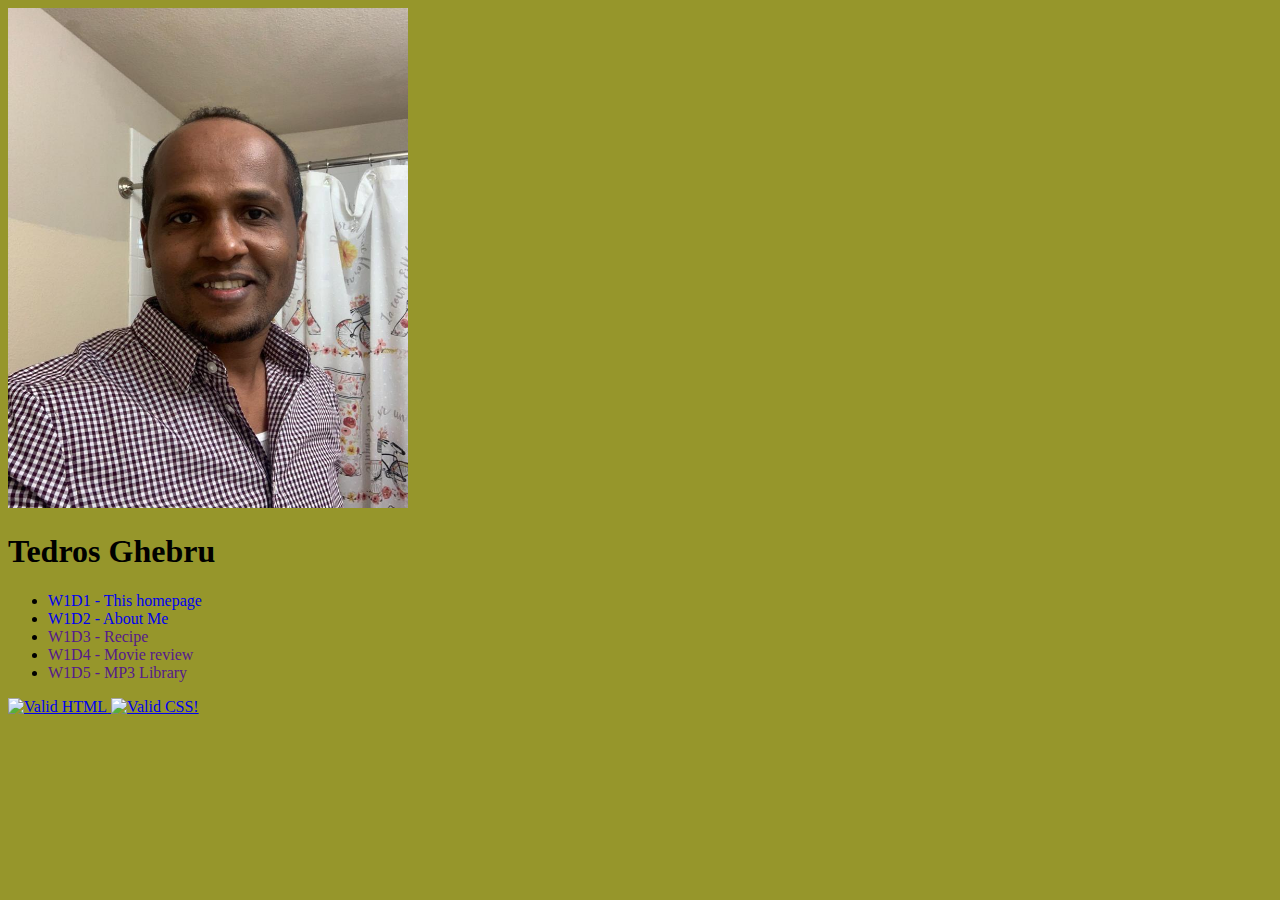
==== index.html @ 56d91776 "adding aboutme.html file and updating index.html file" ====
<!DOCTYPE html>
<html lang="en">
<head>
    <link type="text/css" rel="stylesheet" href="style.css">
    <meta charset="UTF-8">
    <meta http-equiv="X-UA-Compatible" content="IE=edge">
    <meta name="viewport" content="width=device-width, initial-scale=1.0">
    <title>Tedros Ghebru</title>
</head>

<body>
   
    <div><img src="/images/tedy.jpeg" alt="Tedros Ghebru image">
        <h1> Tedros Ghebru</h1>
      <nav>
        <ul>
            <li><a class="highlight"  href="/index.html">W1D1 - This homepage</a></li>
            <li><a class="highlight"  href="/aboutme.html">W1D2 - About Me</a></li> 
            <li><a class="highlight"  href="">W1D3 - Recipe</a></li>
            <li><a class="highlight"  href="">W1D4 - Movie review</a></li>
            <li><a class="highlight" href="">W1D5 - MP3 Library</a></li>
           </ul>
      </nav>
      
      
      <div id="validation">
        <p>
            <a href="http://validator.w3.org/check/referer">
                <img src="https://encrypted-tbn0.gstatic.com/images?q=tbn:ANd9GcQe47O2yx8r9tYhvNTiSTPzb_dhLB_VRk-peS0-Wo_oZTsHgE2nPoSaYE4D6A7nMsYQXxc&usqp=CAU"  style="border:0;width:88px;height:31px" alt="Valid HTML">
            </a>

            <a href="https://jigsaw.w3.org/css-validator/check/referer">
                <img style="border:0;width:88px;height:31px" src="https://jigsaw.w3.org/css-validator/images/vcss"
                    alt="Valid CSS!" />
            </a>

           
            

        </p>
    </div>

    </div>
</body>
</html>
---- style.css ----
img {       width: 400px;
               height: 500px;
            }

            h1{
                color: black;
                font-family: 'Times New Roman';
                font-weight: bold;
            }

            a.highlight:link{
               
                text-decoration: none;  
                
              } 

              a.highlight:hover{
                color: #ff0000;
                text-decoration: underline;
              }
              
              
            
            
            body{
                background-color: rgb(150, 150, 43);
                font-size: 16px;
            }
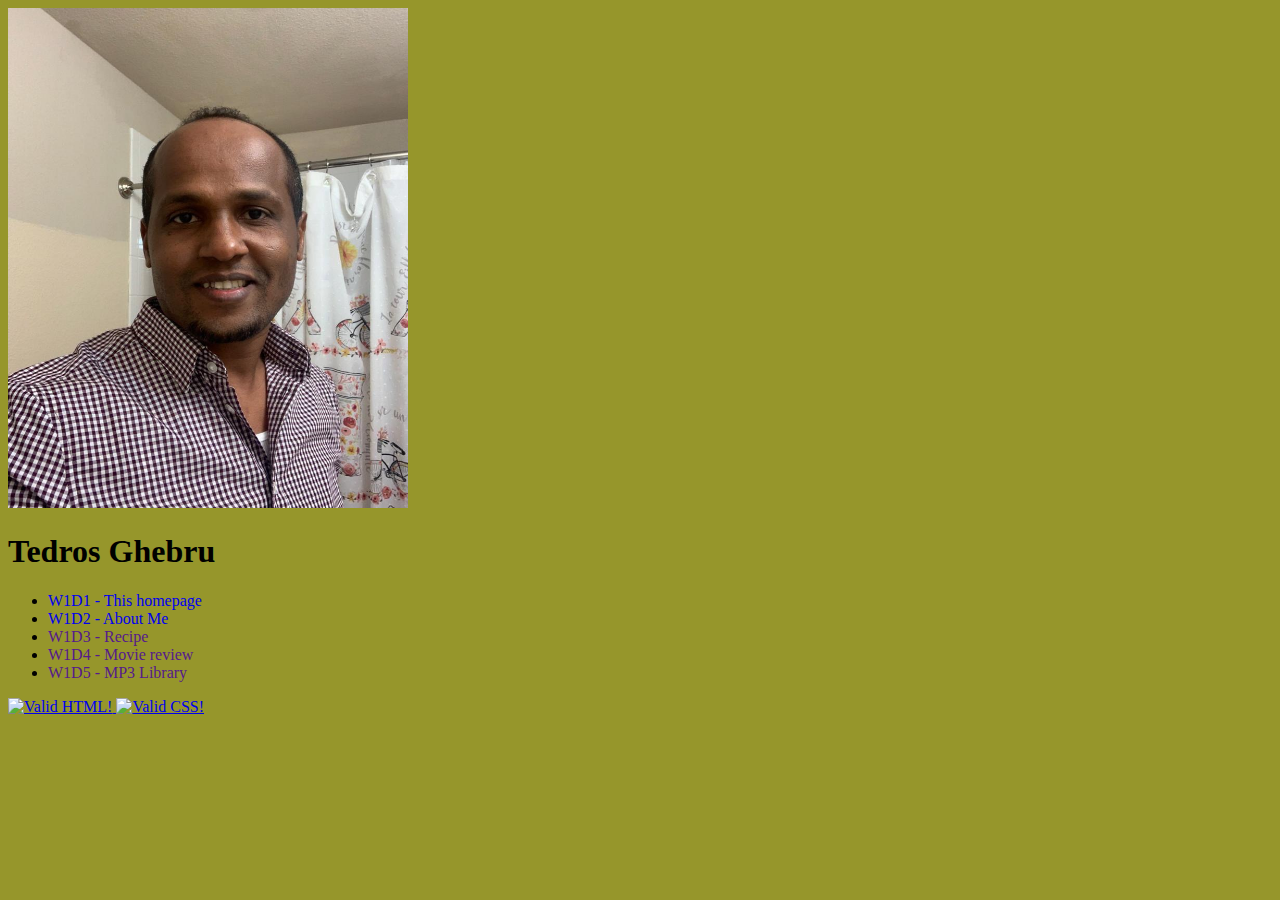
==== commit 49685ce0: "correcting the validation url" ====
--- a/index.html
+++ b/index.html
@@ -25,10 +25,10 @@
       
       <div id="validation">
         <p>
-            <a href="http://validator.w3.org/check/referer">
-                <img src="https://encrypted-tbn0.gstatic.com/images?q=tbn:ANd9GcQe47O2yx8r9tYhvNTiSTPzb_dhLB_VRk-peS0-Wo_oZTsHgE2nPoSaYE4D6A7nMsYQXxc&usqp=CAU"  style="border:0;width:88px;height:31px" alt="Valid HTML">
+            <a href="https://validator.w3.org/check/referer">
+                <img style="border:0;width:88px;height:31px" src="https://lh3.googleusercontent.com/db7-RDvBnxDyOdfQHedfbHAOLQelY4-P9pCp2e_mRdn7nJzYZvH-ovxWNjCvWWSzMRBXZZ0=s88"
+                    alt="Valid HTML!" />
             </a>
-
             <a href="https://jigsaw.w3.org/css-validator/check/referer">
                 <img style="border:0;width:88px;height:31px" src="https://jigsaw.w3.org/css-validator/images/vcss"
                     alt="Valid CSS!" />
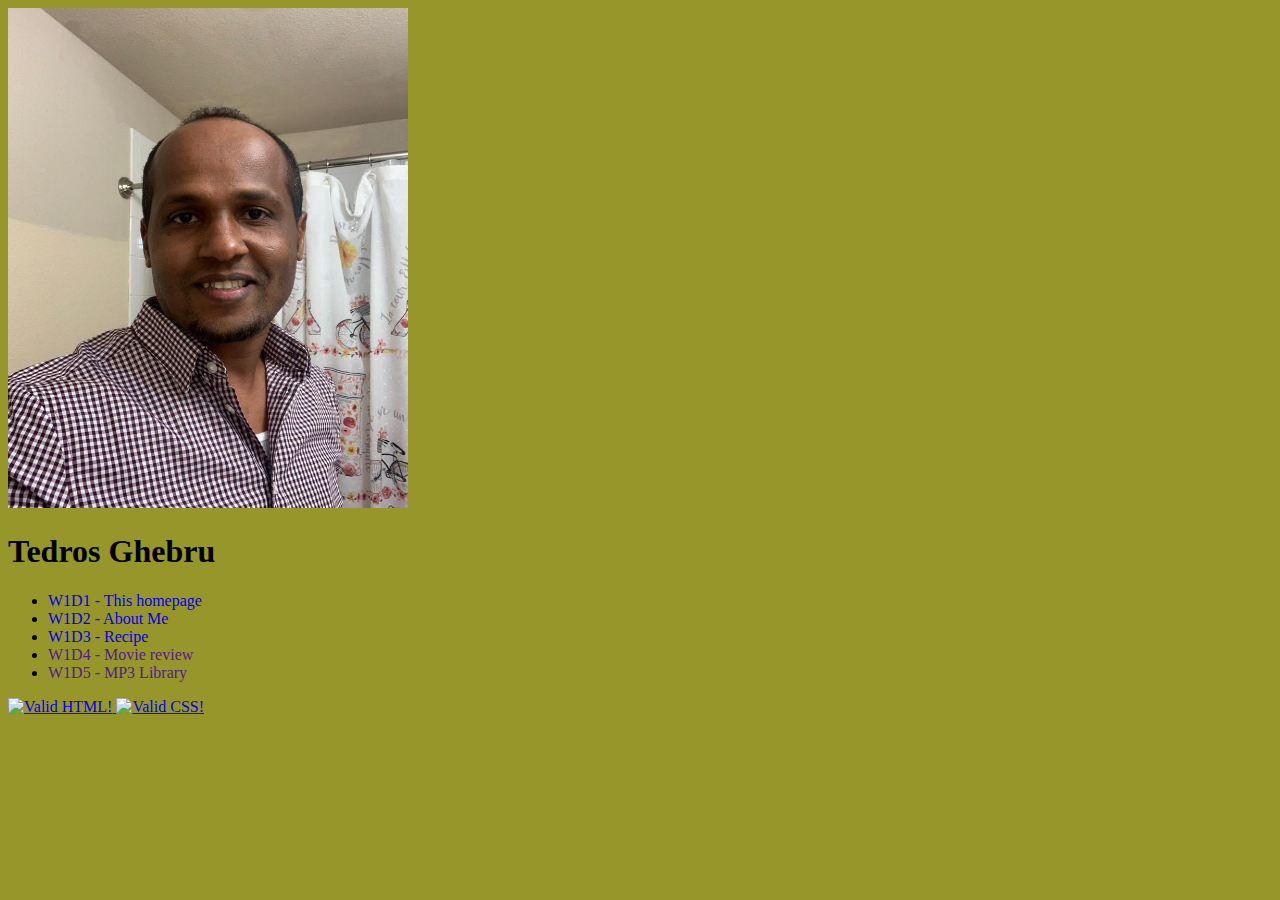
==== commit 10c42bc9: "Adding pie.htm file and also recipe.css file" ====
--- a/index.html
+++ b/index.html
@@ -1,7 +1,7 @@
 <!DOCTYPE html>
 <html lang="en">
 <head>
-    <link type="text/css" rel="stylesheet" href="style.css">
+    <link type="text/css" rel="stylesheet" href="./css/style.css">
     <meta charset="UTF-8">
     <meta http-equiv="X-UA-Compatible" content="IE=edge">
     <meta name="viewport" content="width=device-width, initial-scale=1.0">
@@ -16,7 +16,7 @@
         <ul>
             <li><a class="highlight"  href="/index.html">W1D1 - This homepage</a></li>
             <li><a class="highlight"  href="/aboutme.html">W1D2 - About Me</a></li> 
-            <li><a class="highlight"  href="">W1D3 - Recipe</a></li>
+            <li><a class="highlight"  href="/pie.html">W1D3 - Recipe</a></li>
             <li><a class="highlight"  href="">W1D4 - Movie review</a></li>
             <li><a class="highlight" href="">W1D5 - MP3 Library</a></li>
            </ul>
--- a/css/style.css
+++ b/css/style.css
@@ -0,0 +1,30 @@
+
+   img {       width: 400px;
+               height: 500px;
+            }
+
+            h1{
+                color: black;
+                font-family: 'Times New Roman';
+                font-weight: bold;
+            }
+
+            a.highlight:link{
+                
+                text-decoration: none;  
+                
+              } 
+
+              a.highlight:hover{
+                color: #ff0000;
+                text-decoration: underline;
+                
+              }
+              
+              
+            
+            
+            body{
+                background-color: rgb(150, 150, 43);
+                font-size: 16px;
+            }
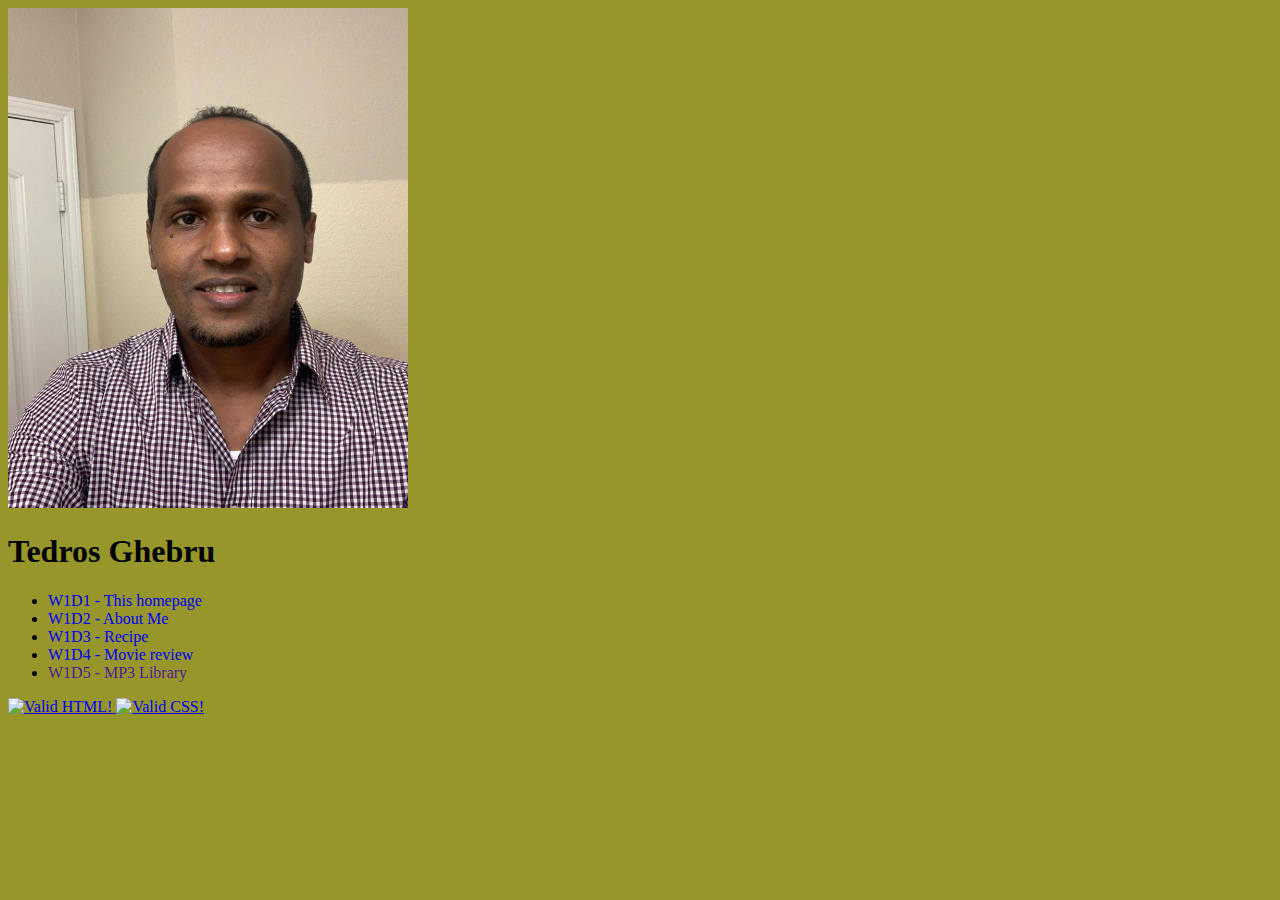
==== commit 6f089504: "Linking index.html with tmnt.html" ====
--- a/index.html
+++ b/index.html
@@ -17,7 +17,7 @@
             <li><a class="highlight"  href="/index.html">W1D1 - This homepage</a></li>
             <li><a class="highlight"  href="/aboutme.html">W1D2 - About Me</a></li> 
             <li><a class="highlight"  href="/pie.html">W1D3 - Recipe</a></li>
-            <li><a class="highlight"  href="">W1D4 - Movie review</a></li>
+            <li><a class="highlight"  href="./tmnt.html">W1D4 - Movie review</a></li>
             <li><a class="highlight" href="">W1D5 - MP3 Library</a></li>
            </ul>
       </nav>
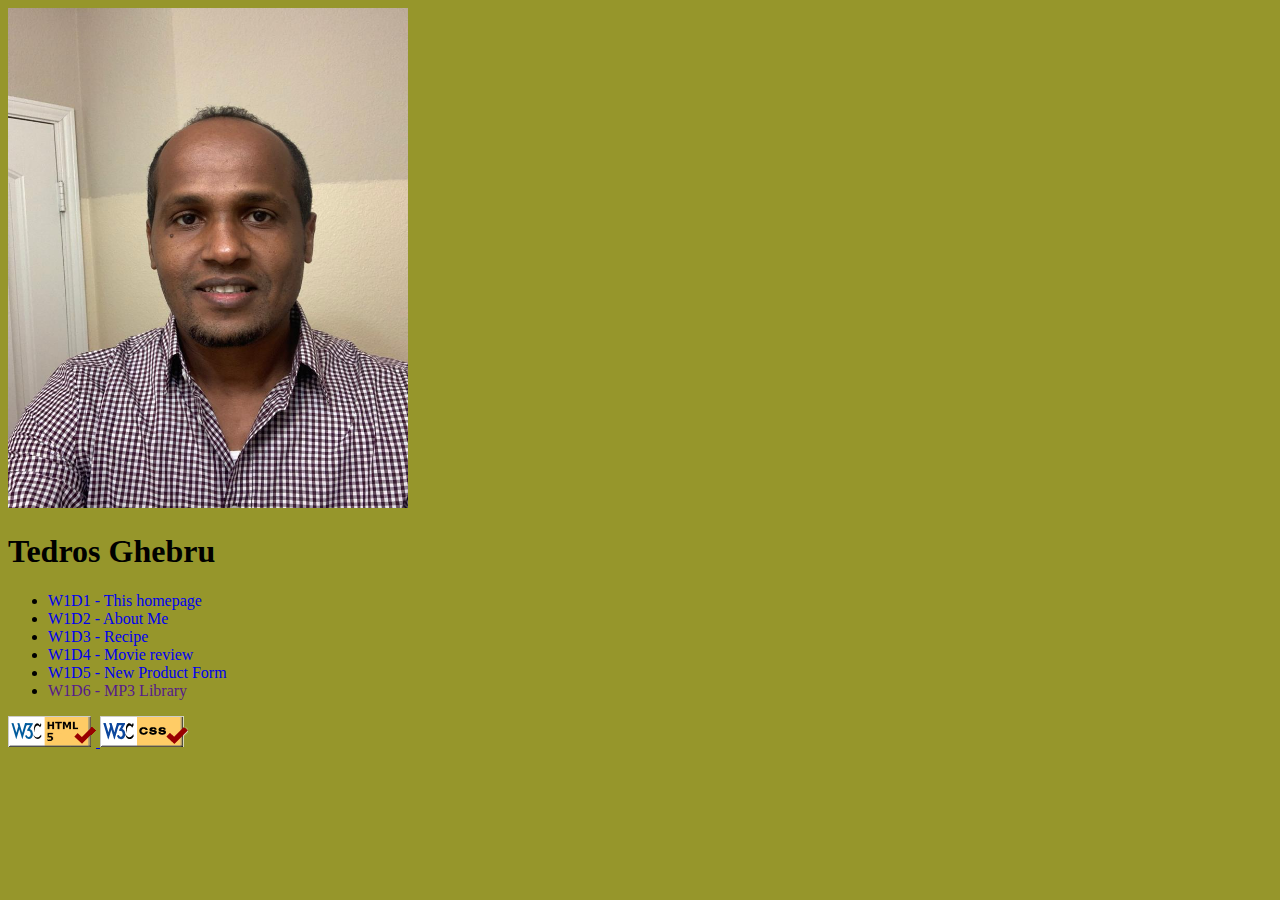
==== commit 27b5159c: "Linking home page with new product page" ====
--- a/index.html
+++ b/index.html
@@ -18,7 +18,8 @@
             <li><a class="highlight"  href="/aboutme.html">W1D2 - About Me</a></li> 
             <li><a class="highlight"  href="/pie.html">W1D3 - Recipe</a></li>
             <li><a class="highlight"  href="./tmnt.html">W1D4 - Movie review</a></li>
-            <li><a class="highlight" href="">W1D5 - MP3 Library</a></li>
+            <li><a class="highlight" href="./newProductForm.html">W1D5 - New Product Form</a></li>
+            <li><a class="highlight" href="">W1D6 - MP3 Library</a></li>
            </ul>
       </nav>
       
@@ -26,16 +27,13 @@
       <div id="validation">
         <p>
             <a href="https://validator.w3.org/check/referer">
-                <img style="border:0;width:88px;height:31px" src="https://lh3.googleusercontent.com/db7-RDvBnxDyOdfQHedfbHAOLQelY4-P9pCp2e_mRdn7nJzYZvH-ovxWNjCvWWSzMRBXZZ0=s88"
+                <img style="border:0;width:88px;height:31px" src="./images/movieImages/w3c-html.png"
                     alt="Valid HTML!" />
             </a>
             <a href="https://jigsaw.w3.org/css-validator/check/referer">
-                <img style="border:0;width:88px;height:31px" src="https://jigsaw.w3.org/css-validator/images/vcss"
+                <img style="border:0;width:88px;height:31px" src="./images/movieImages/w3c-css.png"
                     alt="Valid CSS!" />
             </a>
-
-           
-            
 
         </p>
     </div>
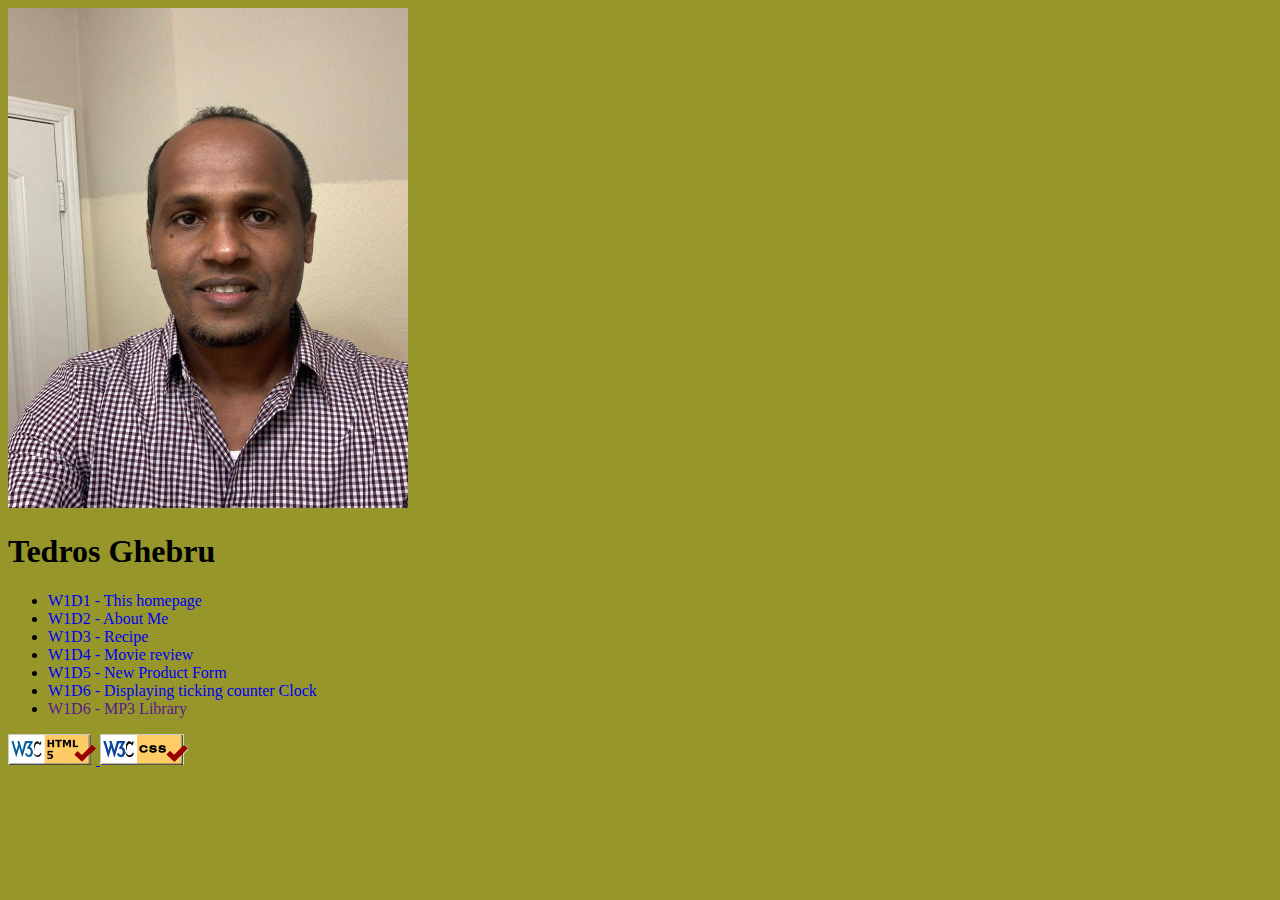
==== commit 7bd3e0f5: "Adding ticking counter clock page" ====
--- a/index.html
+++ b/index.html
@@ -18,8 +18,11 @@
             <li><a class="highlight"  href="/aboutme.html">W1D2 - About Me</a></li> 
             <li><a class="highlight"  href="/pie.html">W1D3 - Recipe</a></li>
             <li><a class="highlight"  href="./tmnt.html">W1D4 - Movie review</a></li>
-            <li><a class="highlight" href="./newProductForm.html">W1D5 - New Product Form</a></li>
+            <li><a class="highlight" href="./gridExample.html">W1D5 - New Product Form</a></li>
+            <li><a class="highlight" href="./displayTime.html">W1D6 - Displaying ticking counter Clock</a></li>
+
             <li><a class="highlight" href="">W1D6 - MP3 Library</a></li>
+     
            </ul>
       </nav>
       
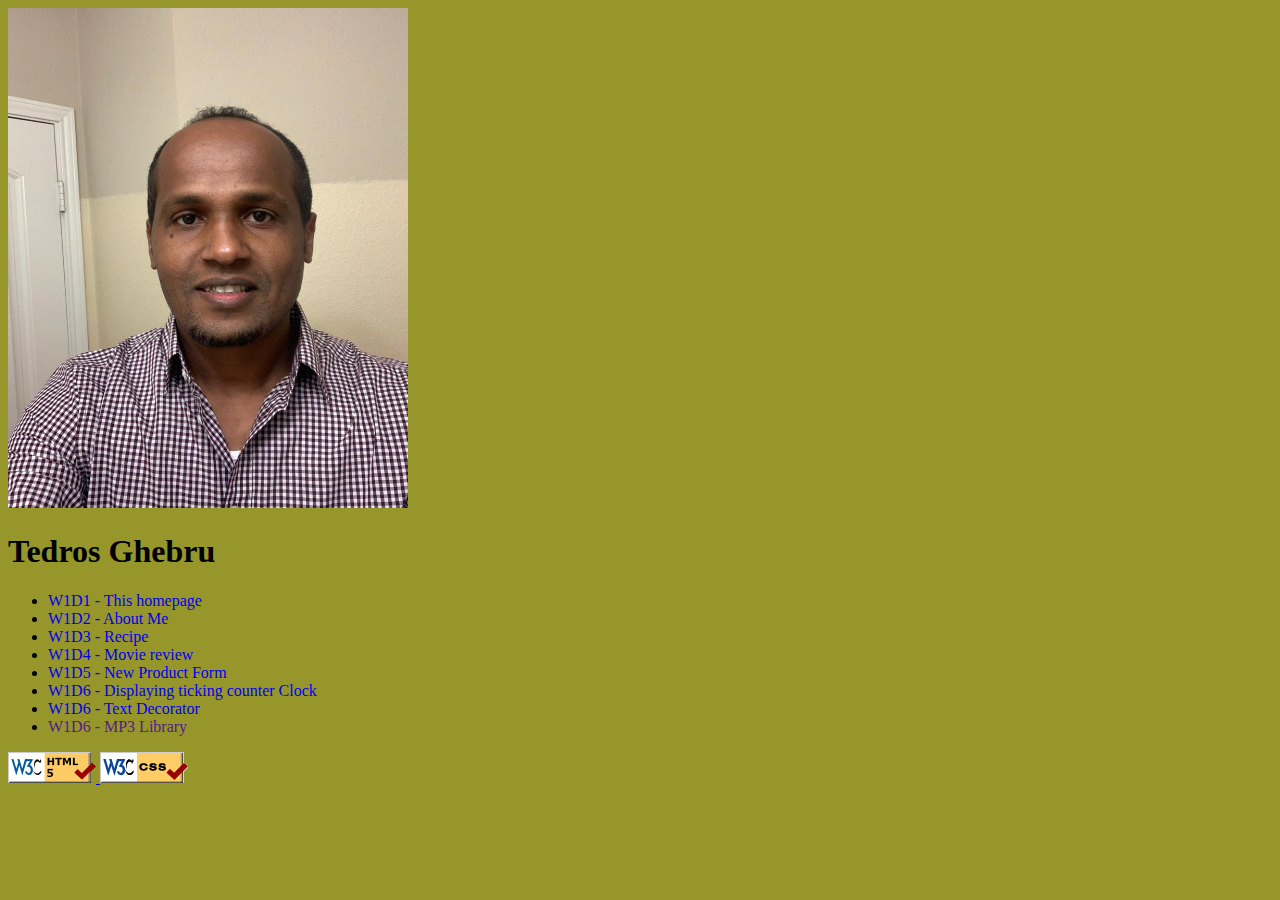
==== commit b8b71f9d: "Add text decorator page and link to index.html" ====
--- a/index.html
+++ b/index.html
@@ -20,6 +20,7 @@
             <li><a class="highlight"  href="./tmnt.html">W1D4 - Movie review</a></li>
             <li><a class="highlight" href="./gridExample.html">W1D5 - New Product Form</a></li>
             <li><a class="highlight" href="./displayTime.html">W1D6 - Displaying ticking counter Clock</a></li>
+            <li><a class="highlight" href="./decoratemytext.html">W1D6 - Text Decorator</a></li>
 
             <li><a class="highlight" href="">W1D6 - MP3 Library</a></li>
      
